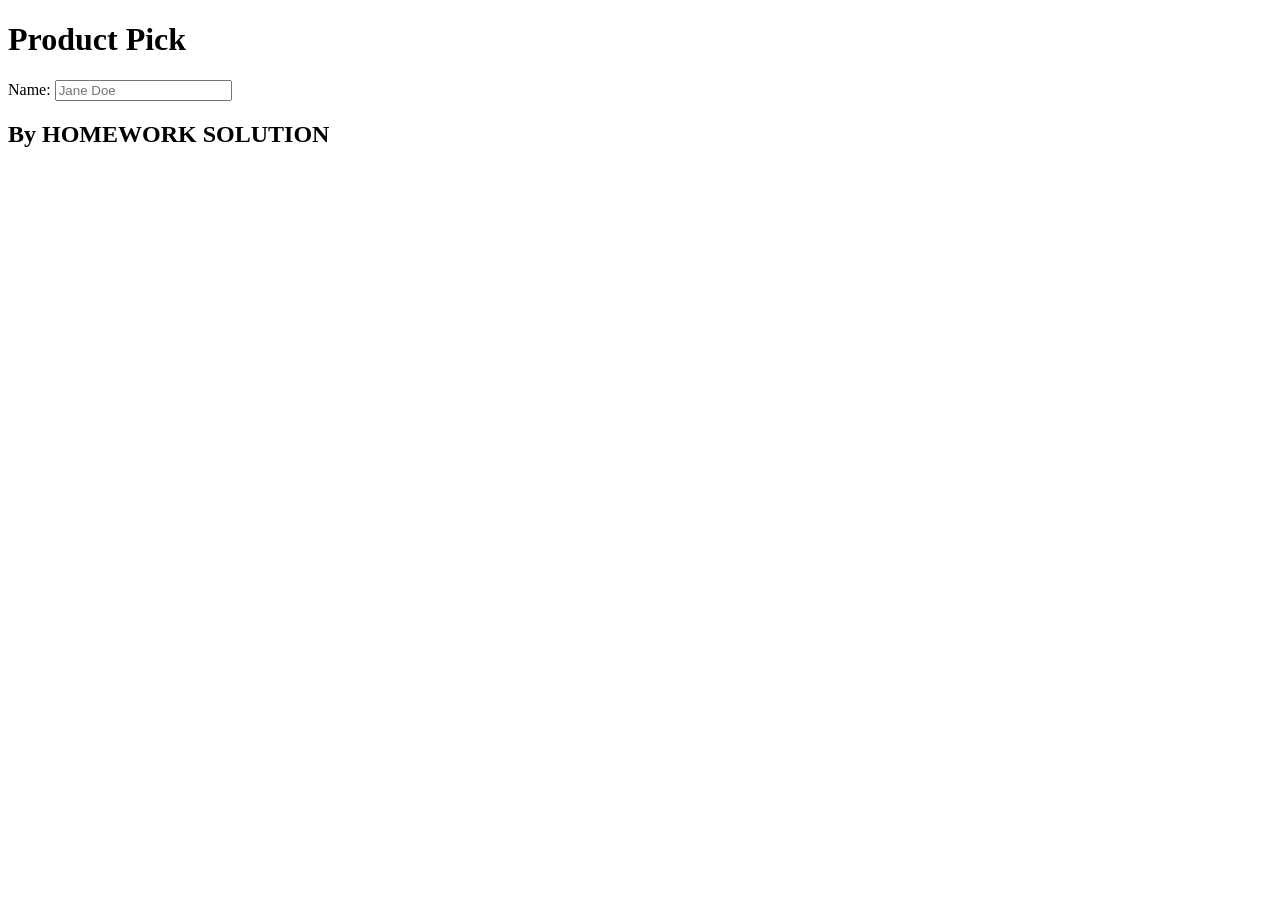
==== Form-Controls/index.html @ 22c7c5a1 "add name input as required" ====
<!DOCTYPE html>
<html lang="en">
  <head>
    <meta charset="utf-8" />
    <meta http-equiv="X-UA-Compatible" content="IE=edge" />
    <title>My form exercise</title>
    <meta name="description" content="" />
    <meta name="viewport" content="width=device-width, initial-scale=1" />
  </head>
  <body>
    <header>
      <h1>Product Pick</h1>
    </header>
    <main>
      <form>
        <!--What is the customer's name? I must collect this data,
         and validate it. But what is a valid name? I must decide something.
         
         What is the customer's email? I must make sure the email is valid.
         Email addresses have a consistent pattern.
         
         What colour should this t-shirt be? I must give 3 options. 
         How will I make sure they don't pick other colours?
         
         What size does the customer want?
         I must give the following 6 options: XS, S, M, L, XL, XXL
         -->
        <label for="name">Name:</label>
        <input type="text" id="name" name="name" placeholder="Jane Doe" minlength="2" required> 
     
      </form>
    </main>
    <footer>
      <!-- change to your name-->
      <h2>By HOMEWORK SOLUTION</h2>
    </footer>
  </body>
</html>
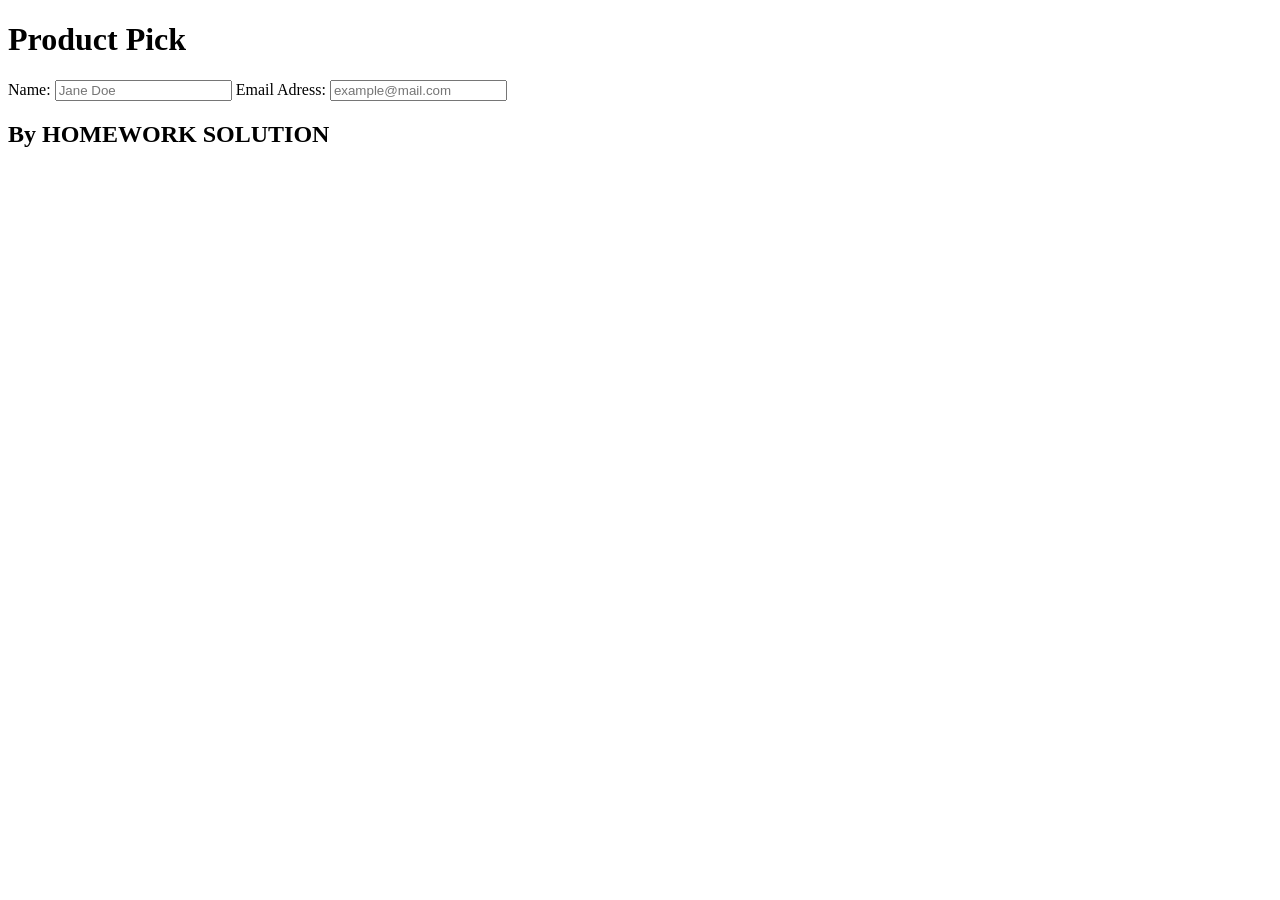
==== commit 53c5962e: "add email input as required" ====
--- a/Form-Controls/index.html
+++ b/Form-Controls/index.html
@@ -27,6 +27,9 @@
          -->
         <label for="name">Name:</label>
         <input type="text" id="name" name="name" placeholder="Jane Doe" minlength="2" required> 
+
+        <label for="email">Email Adress:</label>
+        <input type="email" id="email" name="email" placeholder="example@mail.com" required>
      
       </form>
     </main>
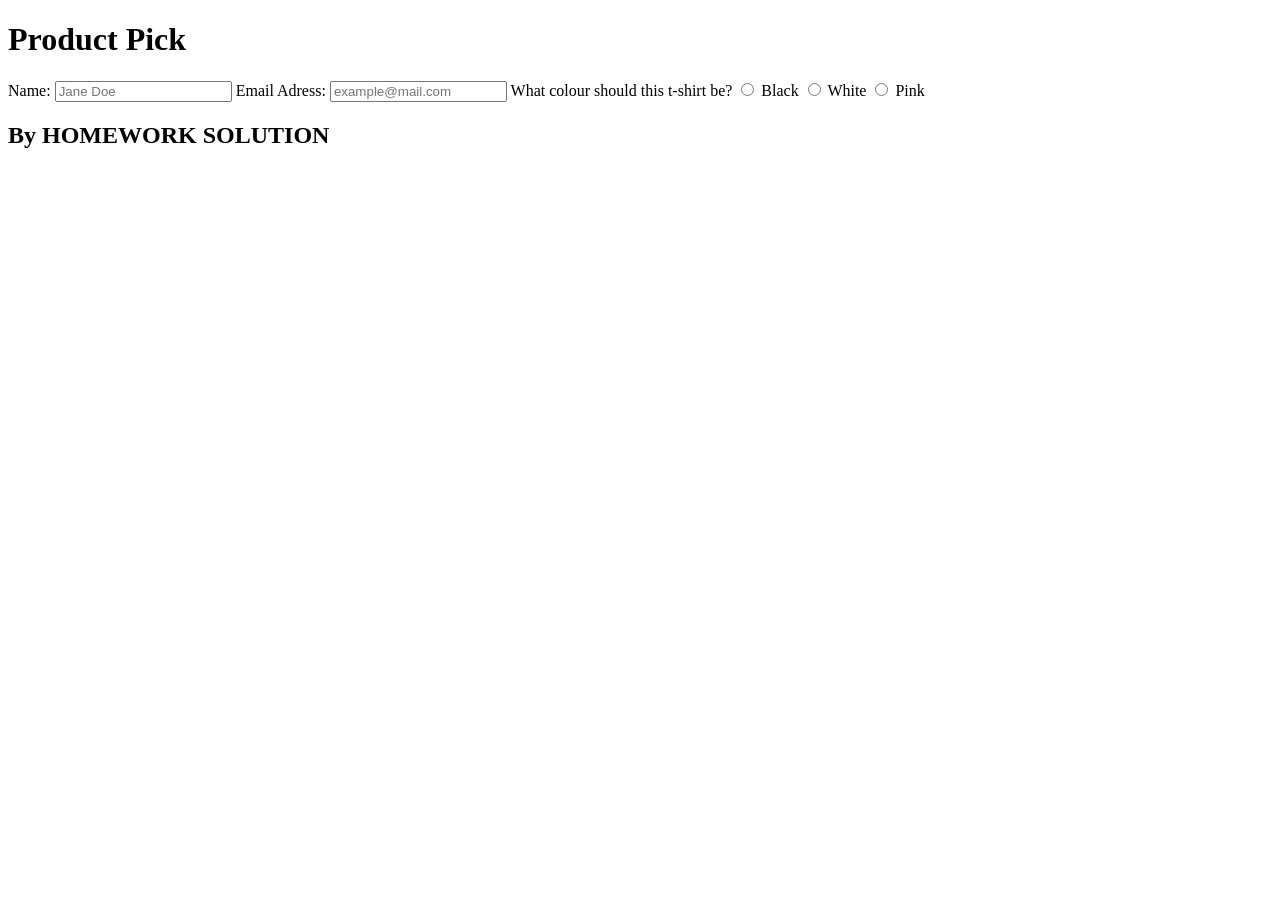
==== commit a6009ebc: "add radio buttons for t-shirt colour" ====
--- a/Form-Controls/index.html
+++ b/Form-Controls/index.html
@@ -30,6 +30,14 @@
 
         <label for="email">Email Adress:</label>
         <input type="email" id="email" name="email" placeholder="example@mail.com" required>
+
+        <label>What colour should this t-shirt be?</label>
+        <input type="radio" id="black" name="color" value="black">
+        <label for="red">Black</label>
+        <input type="radio" id="white" name="color" value="white">
+        <label for="red">White</label>
+        <input type="radio" id="pink" name="color" value="pink">
+        <label for="red">Pink</label>
      
       </form>
     </main>
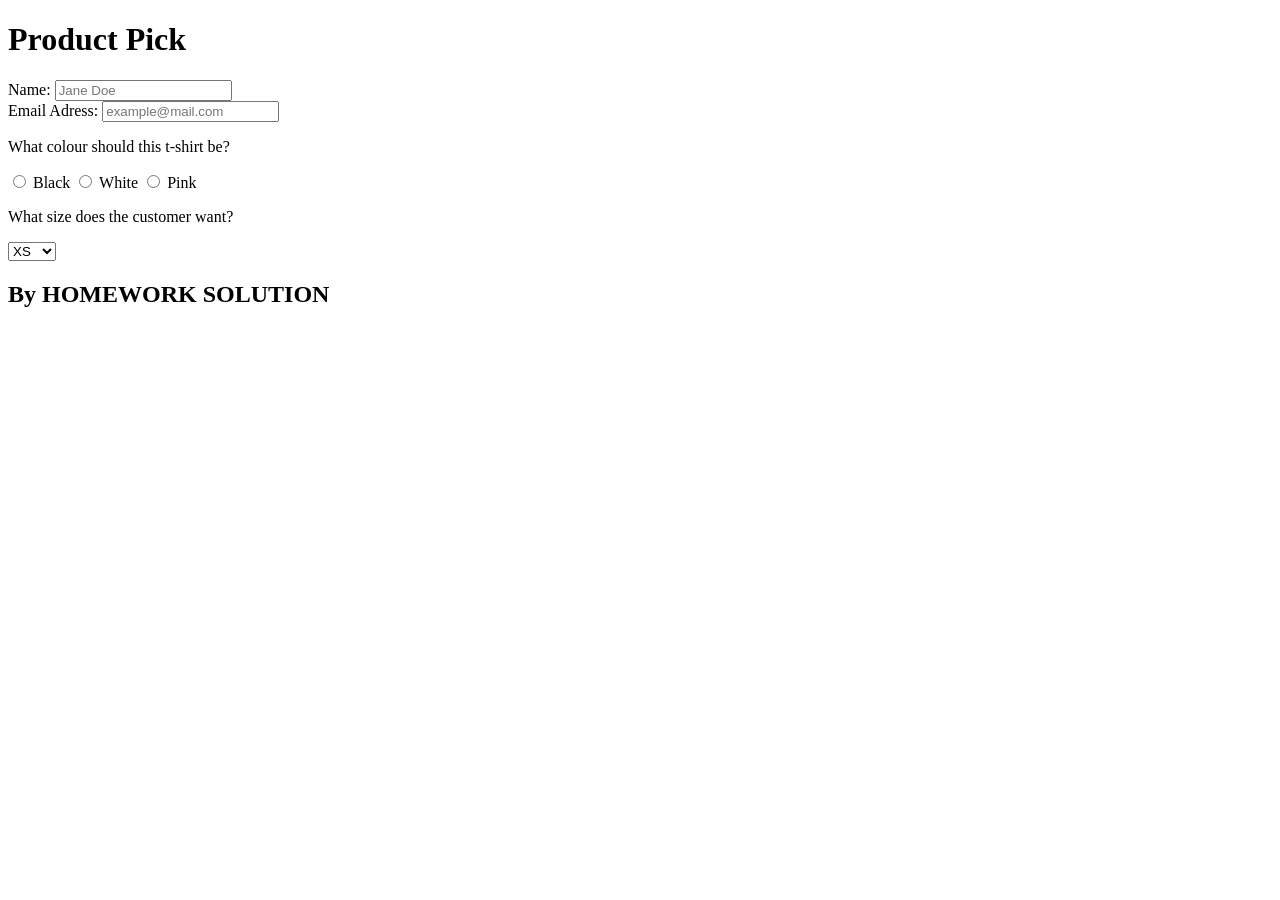
==== commit b50bd24d: "add selector input for t-shirt size" ====
--- a/Form-Controls/index.html
+++ b/Form-Controls/index.html
@@ -25,20 +25,40 @@
          What size does the customer want?
          I must give the following 6 options: XS, S, M, L, XL, XXL
          -->
-        <label for="name">Name:</label>
-        <input type="text" id="name" name="name" placeholder="Jane Doe" minlength="2" required> 
+          <div>
+            <label for="name">Name:</label>
+            <input type="text" id="name" name="name" placeholder="Jane Doe" minlength="2" required> 
+          </div>  
 
-        <label for="email">Email Adress:</label>
-        <input type="email" id="email" name="email" placeholder="example@mail.com" required>
+          <div>
+            <label for="email">Email Adress:</label>
+            <input type="email" id="email" name="email" placeholder="example@mail.com" required>
+          </div>
 
-        <label>What colour should this t-shirt be?</label>
-        <input type="radio" id="black" name="color" value="black">
-        <label for="red">Black</label>
-        <input type="radio" id="white" name="color" value="white">
-        <label for="red">White</label>
-        <input type="radio" id="pink" name="color" value="pink">
-        <label for="red">Pink</label>
-     
+          <div>
+            <p>What colour should this t-shirt be?</p>
+              <div>
+                <input type="radio" id="black" name="color" value="black" required>
+                <label for="red">Black</label>
+                <input type="radio" id="white" name="color" value="white" required>
+                <label for="red">White</label>
+                <input type="radio" id="pink" name="color" value="pink" required>
+                <label for="red">Pink</label>
+              </div>  
+          </div>
+
+        <div>
+          <p>What size does the customer want?</p>
+            <select id="size" name="size" required>
+              <option value="xs">XS</option>
+              <option value="s">S</option>
+              <option value="m">M</option>
+              <option value="l">L</option>
+              <option value="xl">XL</option>
+              <option value="xxl">XXL</option>
+            </select>           
+        </div>
+
       </form>
     </main>
     <footer>
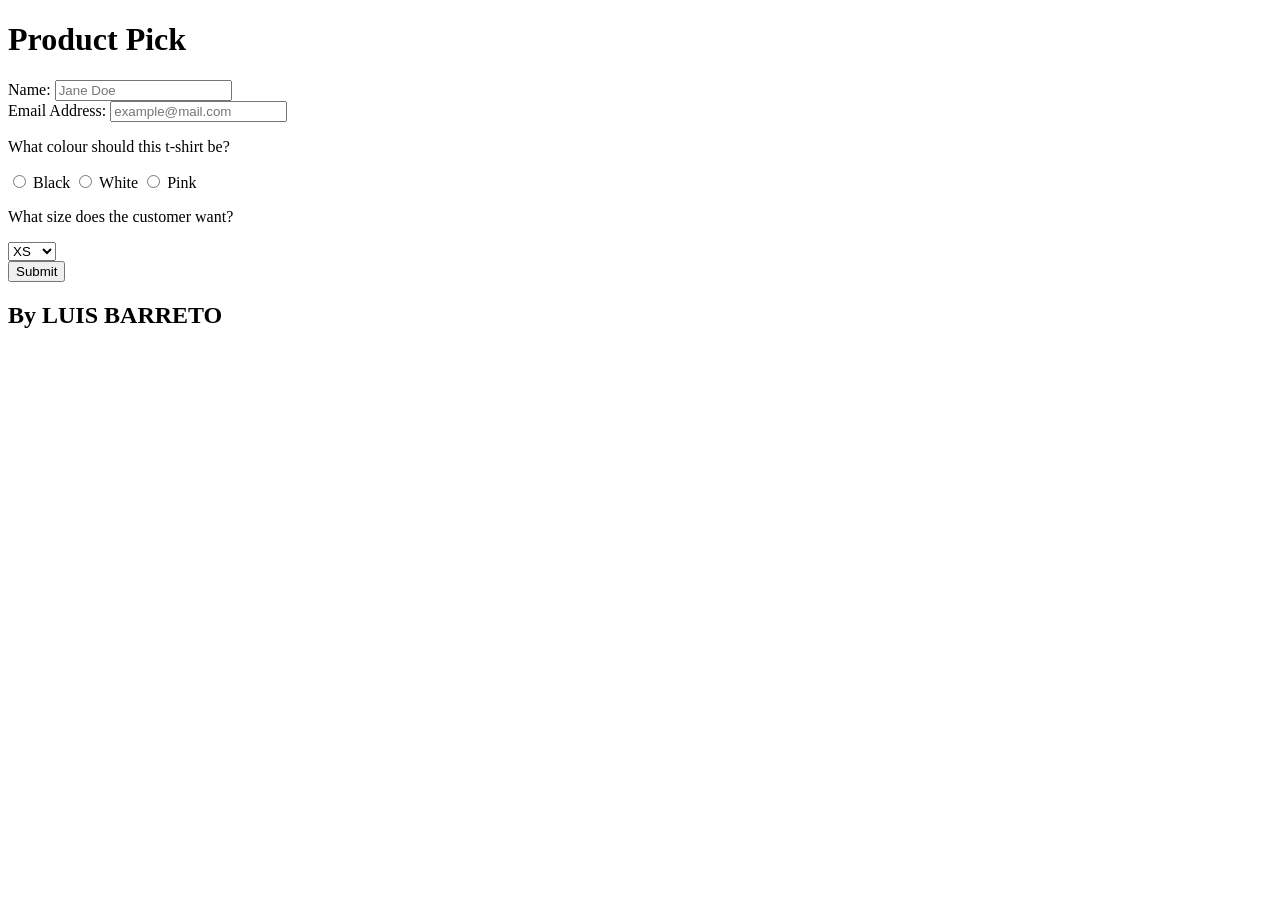
==== commit 341a6828: "correct typos and labels in the colour section and add submit button" ====
--- a/Form-Controls/index.html
+++ b/Form-Controls/index.html
@@ -13,25 +13,13 @@
     </header>
     <main>
       <form>
-        <!--What is the customer's name? I must collect this data,
-         and validate it. But what is a valid name? I must decide something.
-         
-         What is the customer's email? I must make sure the email is valid.
-         Email addresses have a consistent pattern.
-         
-         What colour should this t-shirt be? I must give 3 options. 
-         How will I make sure they don't pick other colours?
-         
-         What size does the customer want?
-         I must give the following 6 options: XS, S, M, L, XL, XXL
-         -->
           <div>
             <label for="name">Name:</label>
             <input type="text" id="name" name="name" placeholder="Jane Doe" minlength="2" required> 
           </div>  
 
           <div>
-            <label for="email">Email Adress:</label>
+            <label for="email">Email Address:</label>
             <input type="email" id="email" name="email" placeholder="example@mail.com" required>
           </div>
 
@@ -39,11 +27,11 @@
             <p>What colour should this t-shirt be?</p>
               <div>
                 <input type="radio" id="black" name="color" value="black" required>
-                <label for="red">Black</label>
+                <label for="black">Black</label>
                 <input type="radio" id="white" name="color" value="white" required>
-                <label for="red">White</label>
+                <label for="white">White</label>
                 <input type="radio" id="pink" name="color" value="pink" required>
-                <label for="red">Pink</label>
+                <label for="pink">Pink</label>
               </div>  
           </div>
 
@@ -58,12 +46,12 @@
               <option value="xxl">XXL</option>
             </select>           
         </div>
-
+        
+        <button>Submit</button>  
       </form>
     </main>
     <footer>
-      <!-- change to your name-->
-      <h2>By HOMEWORK SOLUTION</h2>
+      <h2>By LUIS BARRETO</h2>
     </footer>
   </body>
 </html>
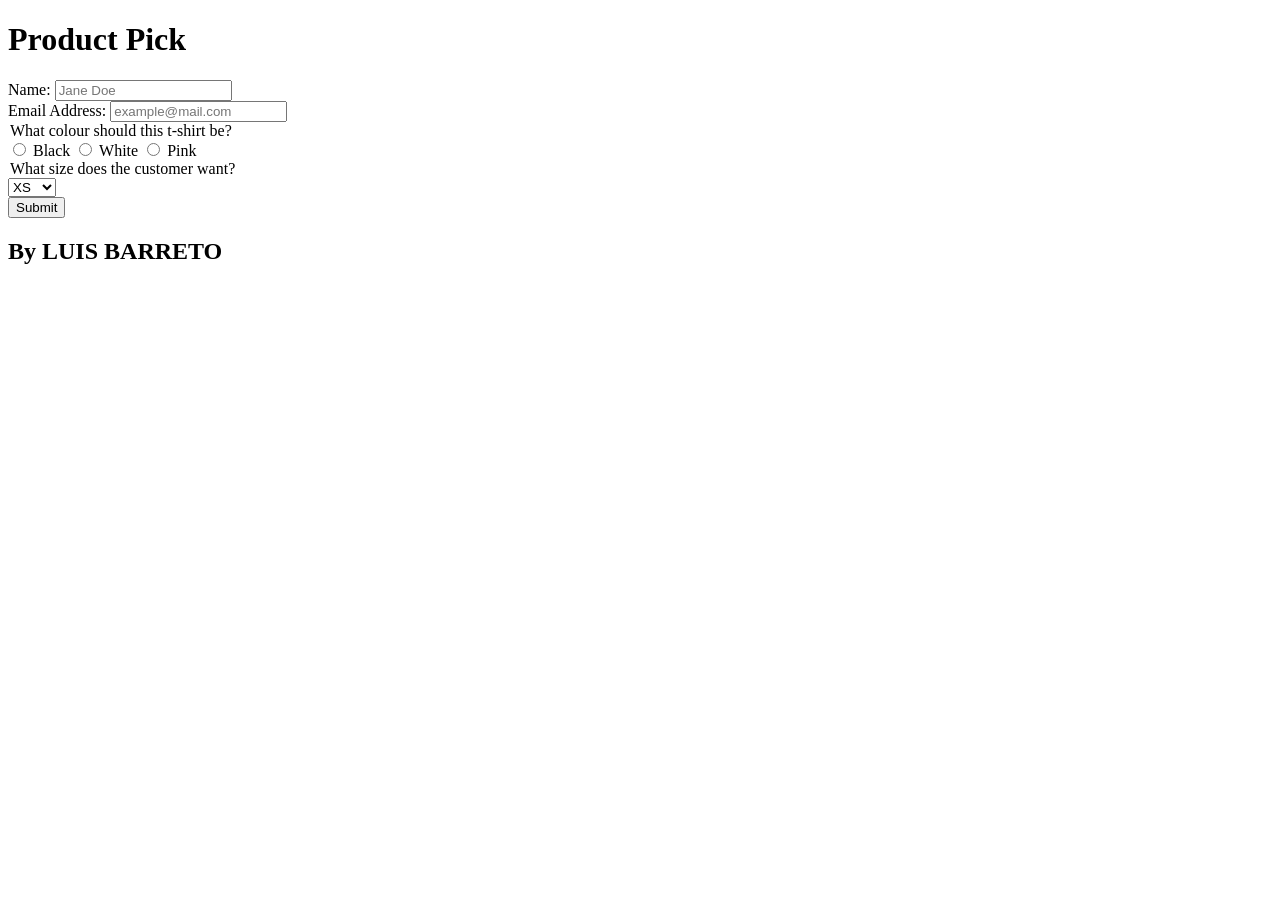
==== commit 3c3e9264: "change div elements into fieldset elemts" ====
--- a/Form-Controls/index.html
+++ b/Form-Controls/index.html
@@ -24,7 +24,7 @@
           </div>
 
           <div>
-            <p>What colour should this t-shirt be?</p>
+            <legend>What colour should this t-shirt be?</legend>
               <div>
                 <input type="radio" id="black" name="color" value="black" required>
                 <label for="black">Black</label>
@@ -36,7 +36,7 @@
           </div>
 
         <div>
-          <p>What size does the customer want?</p>
+          <legend>What size does the customer want?</legend>
             <select id="size" name="size" required>
               <option value="xs">XS</option>
               <option value="s">S</option>
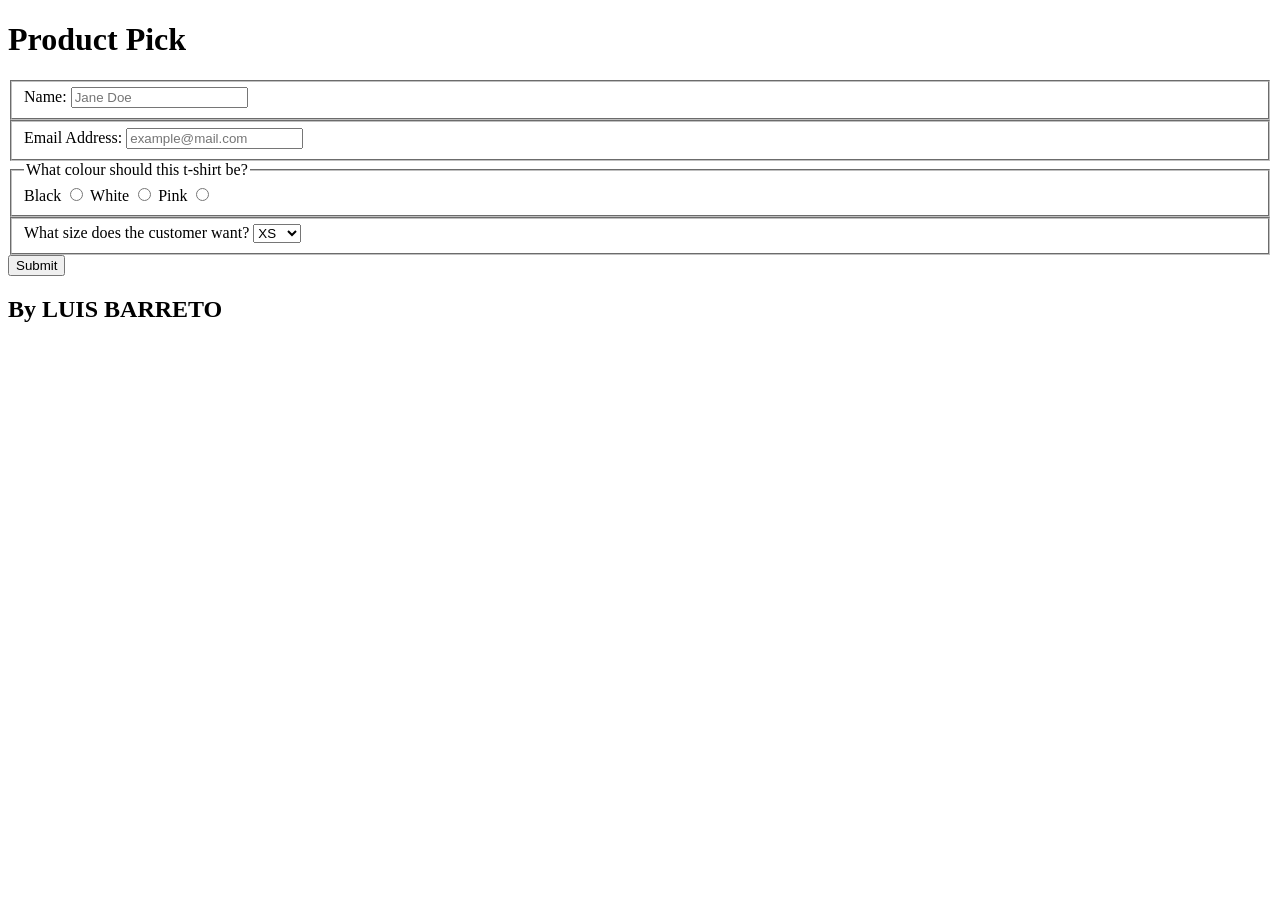
==== commit 4207fe11: "analize with lighthouse and correct issues untill accessibility is 100%" ====
--- a/Form-Controls/index.html
+++ b/Form-Controls/index.html
@@ -13,30 +13,30 @@
     </header>
     <main>
       <form>
-          <div>
+          <fieldset>
             <label for="name">Name:</label>
             <input type="text" id="name" name="name" placeholder="Jane Doe" minlength="2" required> 
-          </div>  
+          </fieldset>  
 
-          <div>
+          <fieldset>
             <label for="email">Email Address:</label>
             <input type="email" id="email" name="email" placeholder="example@mail.com" required>
-          </div>
+          </fieldset>
 
-          <div>
+          <fieldset>
             <legend>What colour should this t-shirt be?</legend>
               <div>
+                <label for="black">Black</label>
                 <input type="radio" id="black" name="color" value="black" required>
-                <label for="black">Black</label>
+                <label for="white">White</label>
                 <input type="radio" id="white" name="color" value="white" required>
-                <label for="white">White</label>
+                <label for="pink">Pink</label>
                 <input type="radio" id="pink" name="color" value="pink" required>
-                <label for="pink">Pink</label>
               </div>  
-          </div>
+          </fieldset>
 
-        <div>
-          <legend>What size does the customer want?</legend>
+        <fieldset>
+          <label for="size">What size does the customer want?</label>
             <select id="size" name="size" required>
               <option value="xs">XS</option>
               <option value="s">S</option>
@@ -45,7 +45,7 @@
               <option value="xl">XL</option>
               <option value="xxl">XXL</option>
             </select>           
-        </div>
+        </fieldset>
         
         <button>Submit</button>  
       </form>
